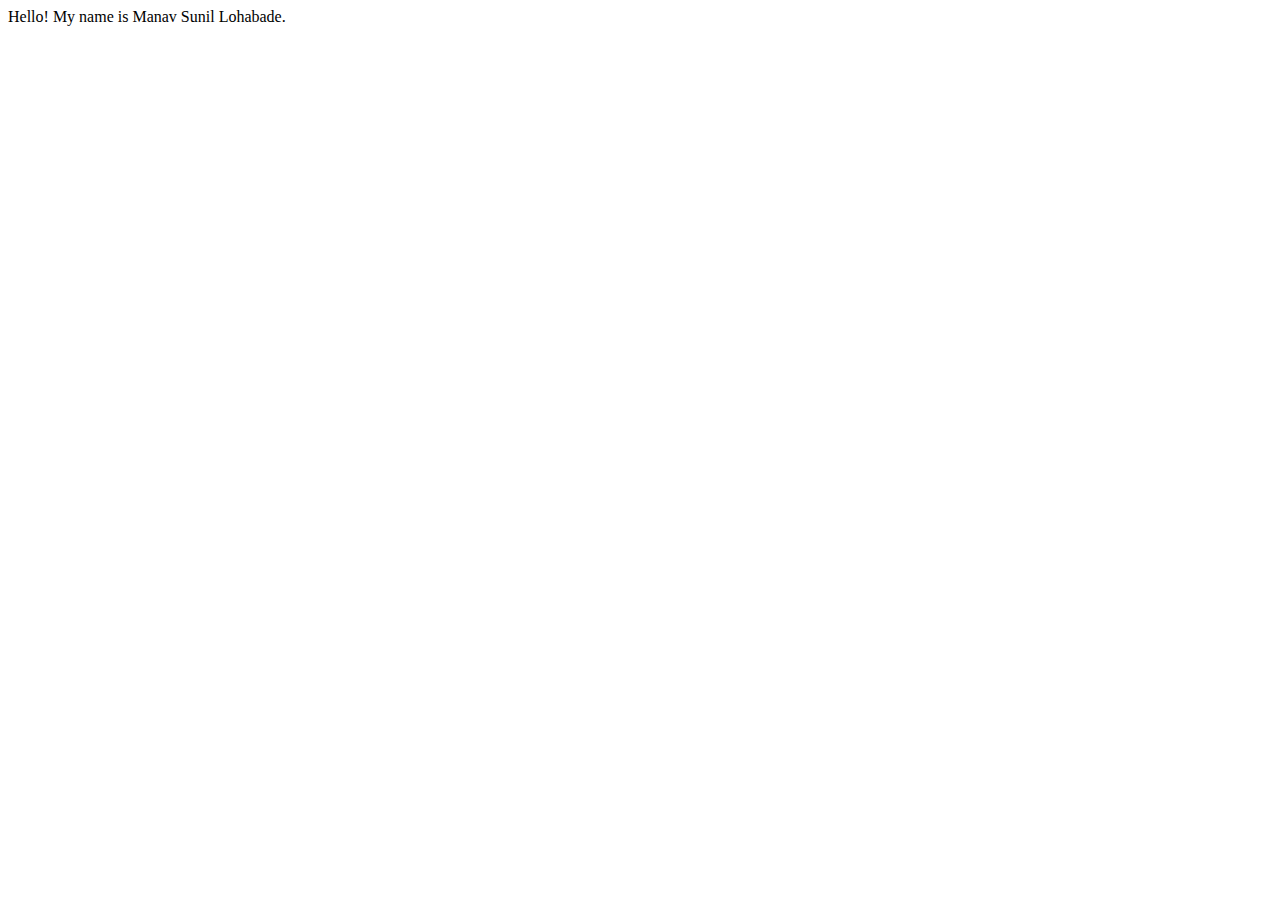
==== Practice Set 1/main.html @ 38f2507b "Added Practice Set 1" ====
<!-- Q.1 Create a simnple div with a id "box".-->
 <!-- Add some text content insside the div.-->
 <!-- Set its background color to blue -->

 <!DOCTYPE html>
 <html>
 <head><link rel="stylesheet" href="style1.css"></head>
 <body>
     <div id="box">
         Hello! My name is Manav Sunil Lohabade.
     </div>
             
 </body>
     
 </html>
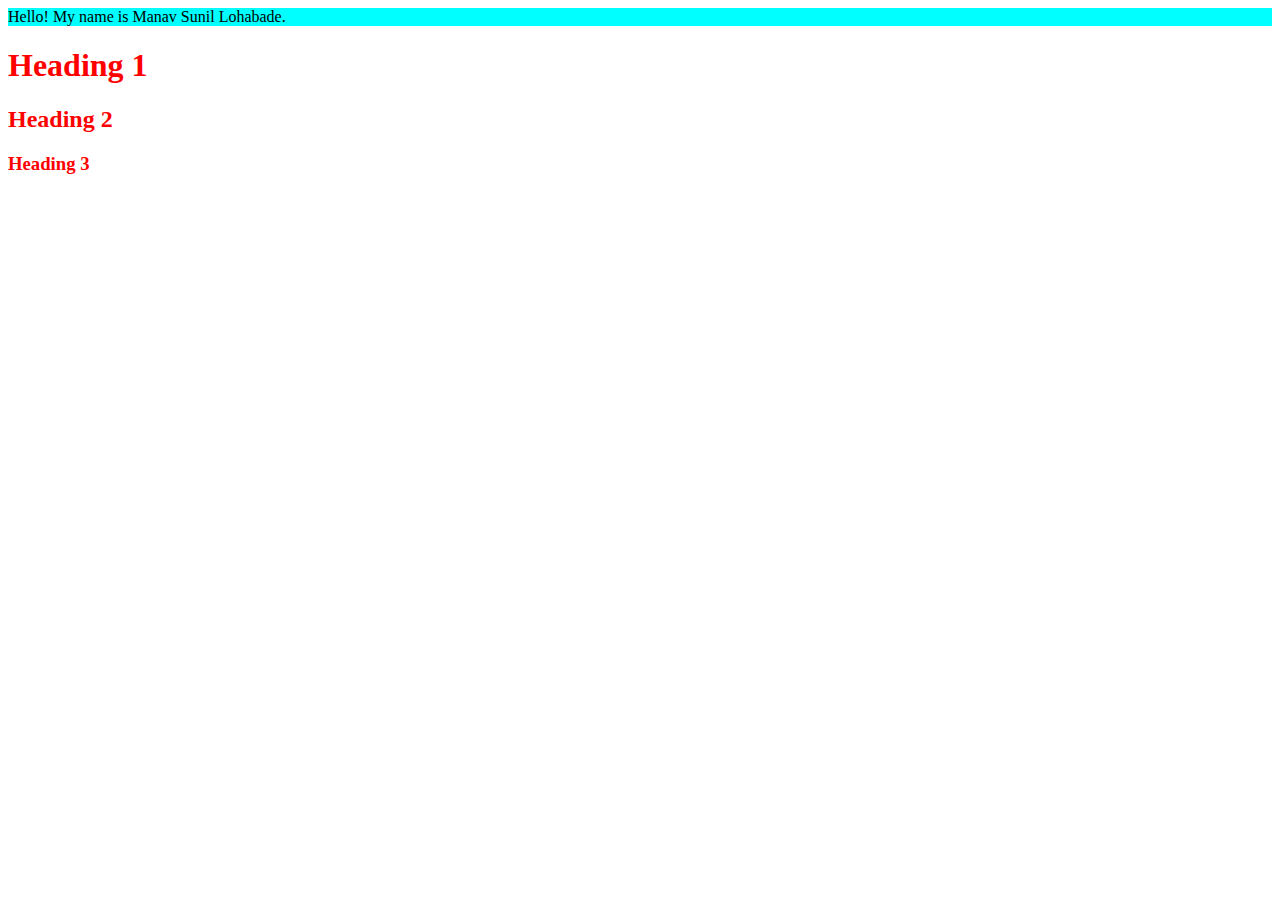
==== commit 0d60a6b6: "Updated Practical Set 1" ====
--- a/Practice Set 1/main.html
+++ b/Practice Set 1/main.html
@@ -1,15 +1,28 @@
-<!-- Q.1 Create a simnple div with a id "box".-->
- <!-- Add some text content insside the div.-->
- <!-- Set its background color to blue -->
+<!-- Q1: Create a simnple div with a id "box"
+Add some text content insside the div.
+Set its background color to blue.
 
- <!DOCTYPE html>
+Q2:Create 3 headings with h1,h2,h3
+give them all a class "heading" & set color of heading to red
+
+Q3:Create a button 7 set its background color to:
+-green using css stylesheet
+-blue using <style> tag 
+-pink using inline style -->
+
+
+
+<!DOCTYPE html>
  <html>
- <head><link rel="stylesheet" href="style1.css"></head>
+ <head><link rel="stylesheet" href="style.css"></head>
  <body>
      <div id="box">
          Hello! My name is Manav Sunil Lohabade.
      </div>
-             
+    <h1 class="heading">Heading 1</h1>
+    <h2 class="heading">Heading 2</h2>
+    <h3 class="heading">Heading 3</h3>
+
  </body>
      
  </html>
--- a/Practice Set 1/style.css
+++ b/Practice Set 1/style.css
@@ -0,0 +1,11 @@
+#box{
+    background-color: aqua;
+}
+
+.heading{
+    color: red;
+}
+
+/* h1,h2,h3{
+    color:red;
+} this is also a correct method by using , .*/
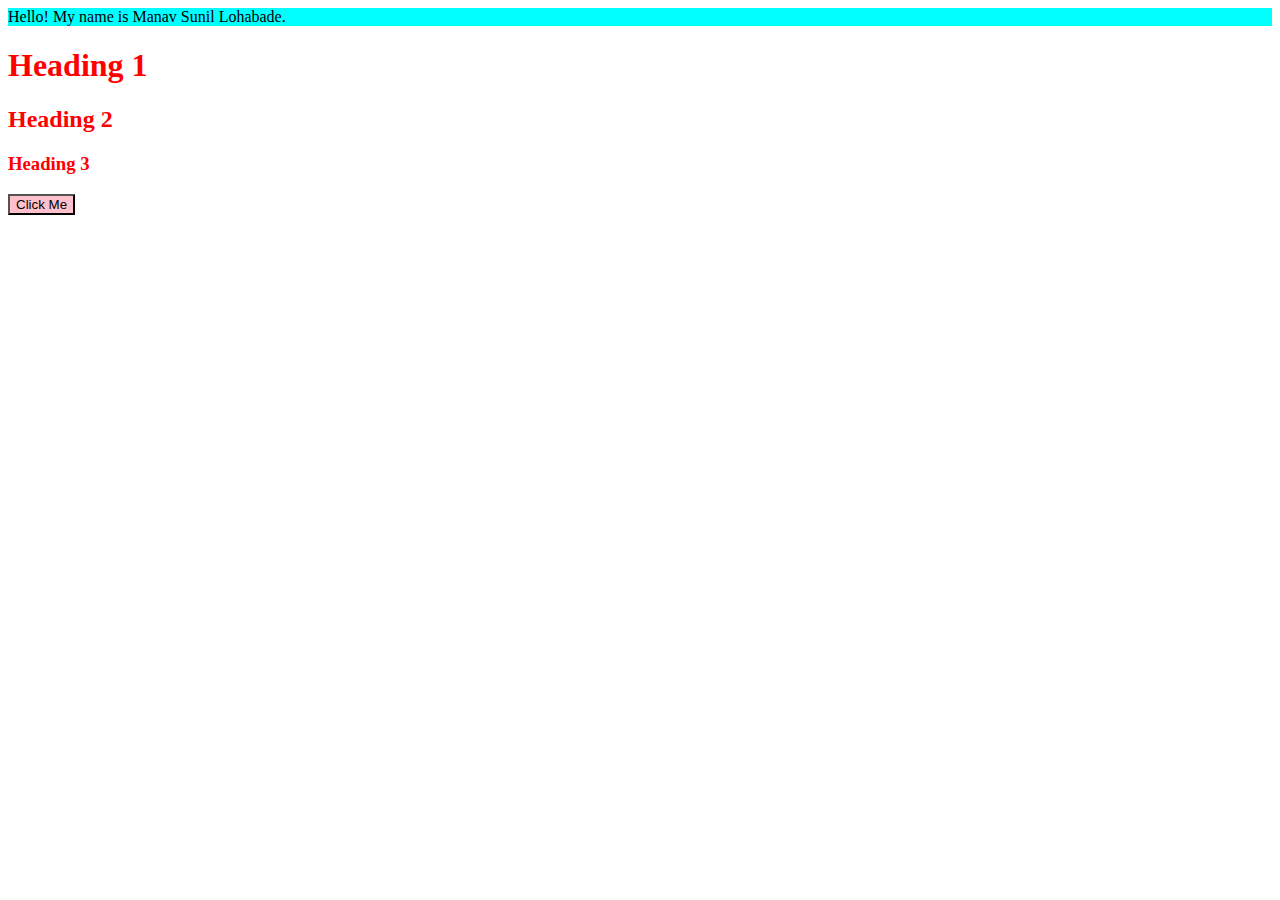
==== commit 3cdc0bab: "Updated Practice Set 1" ====
--- a/Practice Set 1/main.html
+++ b/Practice Set 1/main.html
@@ -5,16 +5,19 @@
 Q2:Create 3 headings with h1,h2,h3
 give them all a class "heading" & set color of heading to red
 
-Q3:Create a button 7 set its background color to:
+Q3:Create a button & set its background color to:
 -green using css stylesheet
 -blue using <style> tag 
 -pink using inline style -->
 
-
-
 <!DOCTYPE html>
  <html>
- <head><link rel="stylesheet" href="style.css"></head>
+ <head>
+    <link rel="stylesheet" href="style.css">
+        <style>button{
+        background-color: blue};
+        </style>
+</head>
  <body>
      <div id="box">
          Hello! My name is Manav Sunil Lohabade.
@@ -22,9 +25,8 @@
     <h1 class="heading">Heading 1</h1>
     <h2 class="heading">Heading 2</h2>
     <h3 class="heading">Heading 3</h3>
-
+<button style="background-color: pink;">Click Me</button>
  </body>
-     
  </html>
  
  --- a/Practice Set 1/style.css
+++ b/Practice Set 1/style.css
@@ -9,3 +9,7 @@
 /* h1,h2,h3{
     color:red;
 } this is also a correct method by using , .*/
+
+button{
+    background-color: green;
+}